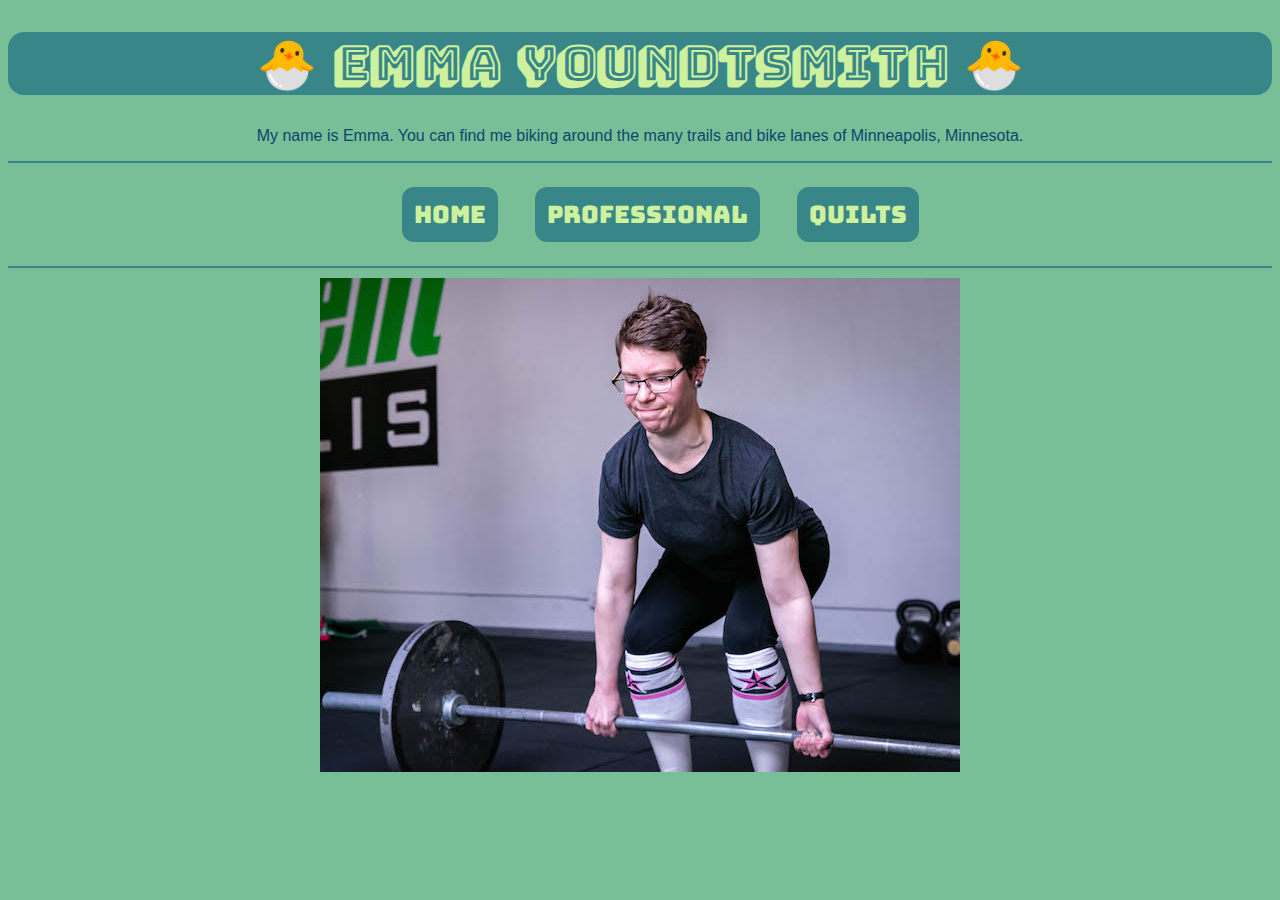
==== index.html @ bd00671f "Adding portfolio website files" ====
<!DOCTYPE html>
<html lang="en">
<head>
    <meta charset="UTF-8">
    <meta name="viewport" content="width=device-width, initial-scale=1.0">
    <meta http-equiv="X-UA-Compatible" content="ie=edge">
    <title>Emma Youndtsmith</title>
    <link href="https://fonts.googleapis.com/css?family=Bungee|Bungee+Shade" rel="stylesheet">
    <link href="css/style.css" rel="stylesheet">
</head>
<body>
    <h1>🐣 Emma Youndtsmith 🐣</h1>
    <p class="summary">My name is Emma. You can find me biking around the many trails and bike lanes of Minneapolis, Minnesota. </p>
   <nav>
    <ul>
        <li><a href="#">Home</a></li>
        <li><a href="professional.html">Professional</a></li>
        <li><a href="quilting.html">Quilts</a></li>
    </ul>
</nav>

<section class="homepage">
    <img src="images/emma-deadlift.jpeg" alt="Emma deadlifting"title="Photo credit: Martin Rittenberry, The Movement Minneapolis">
</section>
</body>
</html>
---- css/style.css ----
body{
   /* background-image: url(../7.jpg);
    background-size: 100%; */
    background: #78BE97;
    font-family: Arial, Helvetica, sans-serif;
    color: #0B476D;
}
h1{
    font-size:3rem;
}
h1, h2{
    font-family: 'Bungee Shade', cursive;
    text-align:center;
    background: #398689;
    color: #CEF19E;
    border-radius:1rem;
}

a{
    color: #CEF19E;
}
a:hover{
    background: #CEF19E;
    color: #0B476D;
}
.facts{
    float:right;
    padding:0;
}
.summary{
    text-align:center;
}

.photo-row{
    display:flex;
    flex-flow:row nowrap;
    justify-content:space-between;
    align-items: center;
}

div.polaroid {
    width: 50%;
    background-color: #CEF19E;
    box-shadow: 0 4px 8px 0 rgba(0, 0, 0, 0.2), 0 6px 20px 0 rgba(0, 0, 0, 0.19);
    margin:25px;
    flex-basis: 50%;
  }
  
.quiltblurb{
    text-align:center;
    padding:5px 20px;
}

.polaroid img{
    width:100%;
    height:100%;
}

nav{
    font-family: 'Bungee';
    font-size: 1.5rem;
    border-top: 2px solid  #398689;
    border-bottom: 2px solid  #398689;
    margin: 10px 0 10px 0;
    text-align:center;
}
nav li{
    list-style-type: none;
    display:inline-block;
    background: #398689;
    border-radius: 0.75rem;
    margin: 0 1rem 0 1rem;
}
nav a{
    text-decoration:none;
    color:#CEF19E;
    border-radius: 0.75rem;
    display:block;
    padding:0.75rem;
}
section:after, .reactive:after {
    content: "";
    display: table;
    clear: both;
}

.homepage{
    display:flex;
    flex-flow:row nowrap;
    justify-content:center;
}

.professional{
    display:flex;
    flex-flow:row nowrap;   
}
.reactive{
    margin-right:25px;
}
.reactive img{
    float:left;
}
iframe{
    margin:10px;
}
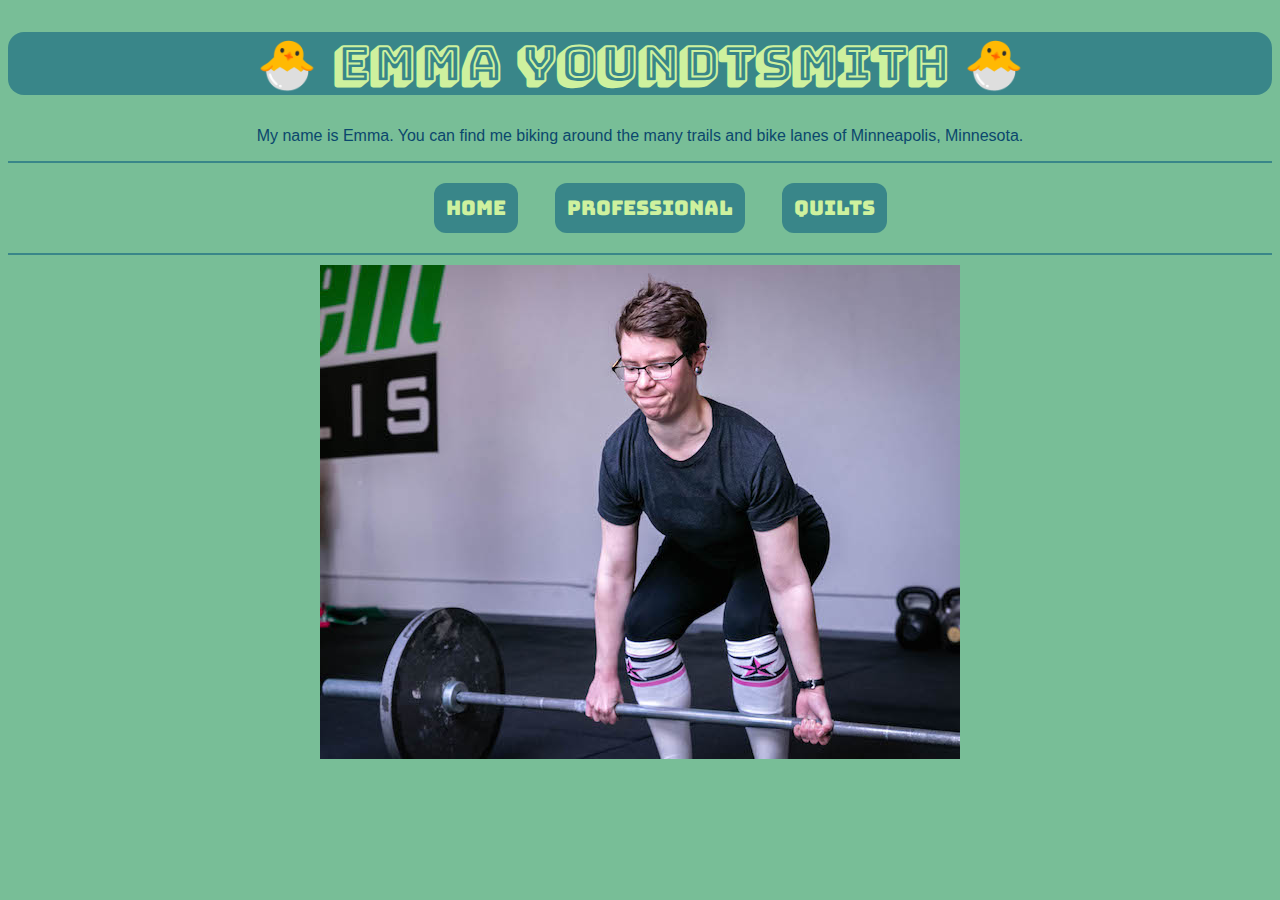
==== commit 68bdad85: "Updated quilt gallery and links" ====
--- a/index.html
+++ b/index.html
@@ -6,7 +6,7 @@
     <meta http-equiv="X-UA-Compatible" content="ie=edge">
     <title>Emma Youndtsmith</title>
     <link href="https://fonts.googleapis.com/css?family=Bungee|Bungee+Shade" rel="stylesheet">
-    <link href="css/style.css" rel="stylesheet">
+    <link rel="stylesheet" href="css/style.css">
 </head>
 <body>
     <h1>🐣 Emma Youndtsmith 🐣</h1>
@@ -15,7 +15,7 @@
     <ul>
         <li><a href="#">Home</a></li>
         <li><a href="professional.html">Professional</a></li>
-        <li><a href="quilting.html">Quilts</a></li>
+        <li><a href="quilting-gallery.html">Quilts</a></li>
     </ul>
 </nav>
 
--- a/css/style.css
+++ b/css/style.css
@@ -1,6 +1,8 @@
+* {
+    box-sizing: border-box;
+}
+
 body{
-   /* background-image: url(../7.jpg);
-    background-size: 100%; */
     background: #78BE97;
     font-family: Arial, Helvetica, sans-serif;
     color: #0B476D;
@@ -16,39 +18,34 @@
     border-radius:1rem;
 }
 
-a{
-    color: #CEF19E;
-}
 a:hover{
     background: #CEF19E;
     color: #0B476D;
 }
-.facts{
-    float:right;
-    padding:0;
-}
+
 .summary{
     text-align:center;
 }
 
-.photo-row{
-    display:flex;
-    flex-flow:row nowrap;
-    justify-content:space-between;
-    align-items: center;
+.polaroid {
+    display:none;
+    max-height:100%;
+    max-width:600px;
+    background-color: #CEF19E;
+    box-shadow: 0 4px 8px 0 rgba(0, 0, 0, 0.2), 0 6px 20px 0 rgba(0, 0, 0, 0.19);
+    position: center;
+}
+.active{
+    display:block;
 }
 
-div.polaroid {
-    width: 50%;
-    background-color: #CEF19E;
-    box-shadow: 0 4px 8px 0 rgba(0, 0, 0, 0.2), 0 6px 20px 0 rgba(0, 0, 0, 0.19);
-    margin:25px;
-    flex-basis: 50%;
-  }
-  
+.photo-gallery{
+    display:flex;
+    justify-content:center;
+    align-items:center;
+}
 .quiltblurb{
     text-align:center;
-    padding:5px 20px;
 }
 
 .polaroid img{
@@ -56,9 +53,47 @@
     height:100%;
 }
 
+.btn-left{
+    border:none;
+    border-radius:1rem;
+    background-color: #398689;
+    position:absolute;
+    top:60%;
+    left:8rem;
+    font-family: 'Bungee Shade', cursive;
+    font-size:5rem;
+    color:#CEF19E;
+}
+
+.btn-right{
+    border:none;
+    border-radius:1rem;
+    background-color: #398689;
+    position:absolute;
+    top:60%;
+    right:8rem;
+    font-family: 'Bungee Shade', cursive;
+    font-size:5rem;
+    color:#CEF19E;
+}
+
+.btn-right:hover, .btn-left:hover{
+    background: #CEF19E;
+    color: #0B476D;
+    border:2px solid  #398689;
+    cursor: pointer;
+}
+
+button:disabled, button:disabled:hover{
+    background-color: #777;
+    color: #CEF19E;
+    cursor:not-allowed;
+    border:none;
+}
+/* NAVIGATION BAR STYLING */
 nav{
     font-family: 'Bungee';
-    font-size: 1.5rem;
+    font-size: 1.25rem;
     border-top: 2px solid  #398689;
     border-bottom: 2px solid  #398689;
     margin: 10px 0 10px 0;
@@ -78,6 +113,7 @@
     display:block;
     padding:0.75rem;
 }
+
 section:after, .reactive:after {
     content: "";
     display: table;
@@ -102,4 +138,4 @@
 }
 iframe{
     margin:10px;
-}+}
